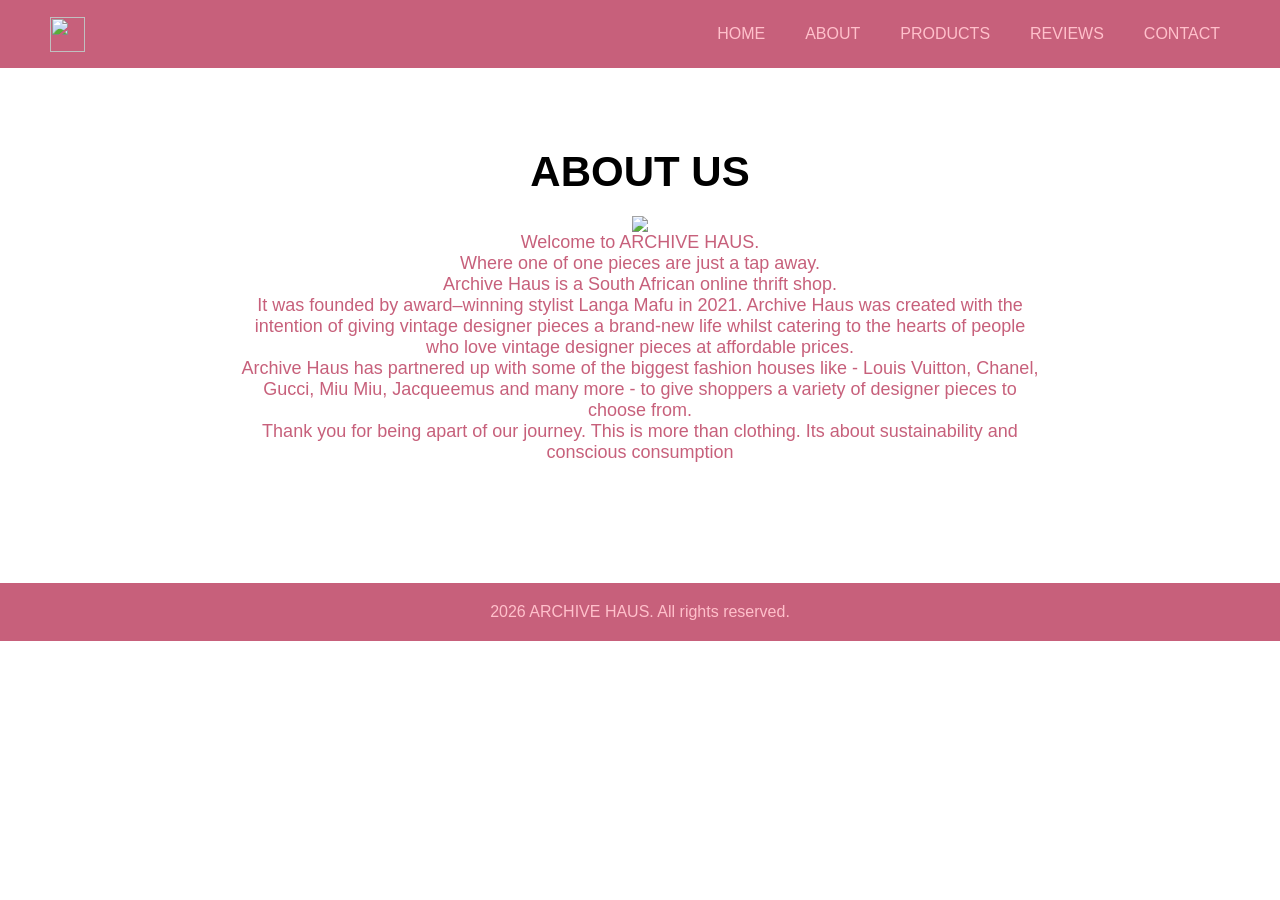
==== ARCHIVE HAUS/about.html @ 091455e6 "Add files via upload" ====
<html lang="en">
<head>
    <meta charset="UTF-8">
    <meta name="viewport" content="width=*, initial-scale=1.0">
    <title>Document</title>
    <style>
        * {
        margin: 0;
        padding: 0;
        box-sizing: border-box;
        font-family: 'Helvetica', Arial, sans-serif;

    }
    header {
            background-color: #C7607B;
            color: pastel pink;
            padding: 15px 50px;
            display: flex;
            justify-content: space-between;
            align-items: center;
            position: sticky;
            top: 0;
            z-index: 1000;
    }
    .logo img {height: 35px; width: auto;}
    nav ul {list-style: none; display: flex; gap: 20px;}
    nav ul li {position: relative;}
    nav ul li a {color: pink; text-decoration: none; font-weight: 500; padding: 10px; display: block;}
    nav ul li {color: #C7607B;}
    .dropdown-content {display: none; position: absolute; background-color: #C7607B; min-width: 200px; top: 100%; left: 0;}
    .dropdown:hover .dropdown-content {display: block;}
    .dropdown-content a {padding: 12px 16px; font-weight: normal;}

    .about-section {
        padding: 80px 50px;
        max-width: 900px;
        margin: 0 auto;
        text-align: center;
    }
    .about-section h1 {
        font-size: 42px;
        margin-bottom: 20px;
    }
    .about-section p {
        font-size: 18px;
        line-height: 1,8;
        color: #C7607B;
        margin-bottom: 30px 0;
    }
    .about-img {
        width: 100%;
        max-width: 600px;
        border-radius: 8px;
        margin: 30px 0;
    }
    footer {
        background-color: #C7607B;
        color: pink;
        text-align: center;
        padding: 20px;
        margin-top: 40px;
    }
    </style>
</head>
<body>
    <header>
        <a href="index.html" class="logo">
            <img src="AH LOGO 2.jpg">
        </a>
        <nav>
            <ul>
            <li><a href="index.html">HOME</a></li>
            <!--About dropdown-->
            <li class="dropdown">
                <a href="about.html">ABOUT</a>
                <div class="dropdown-content">
                    <a href="about.html">About Us</a>
                    <a href="mission-vision.html">Mission & Vision</a>
                </div>
            </li>
            <!--Products dropdown-->
            <li class="dropdown">
                <a href="products.html">PRODUCTS</a>
                <div class="dropdown-content">
                    <a href="bags.html">Bags</a>
                    <a href="dresses.html">Dresses</a>
                    <a href="pants.html">Pants</a>
                    <a href="shoes.html">Shoes</a>
                    <a href="accessories">Accessories</a>
                </div>
            </li>

            <Li><a href="reviews.html">REVIEWS</a></Li>
            <li><a href="contact.html">CONTACT</a></li>
            </ul>
        </nav>
    </header>

    <section class="about-section">
        <h1>ABOUT US</h1>
        <img src="AH LOGO 2.jpg">
        <p>Welcome to ARCHIVE HAUS.</p>
        <p>Where one of one pieces are just a tap away.</p>
        <p>Archive Haus is a South African online thrift shop.</p>
        <p>It was founded by award–winning stylist Langa Mafu in 2021. Archive Haus was created with the intention of giving vintage designer pieces a brand-new life whilst catering to the hearts of people who love vintage designer pieces at affordable prices.</p>
        <p> Archive Haus has partnered up with some of the biggest fashion houses like - Louis Vuitton, Chanel, Gucci, Miu Miu, Jacqueemus and many more - to give shoppers a variety of designer pieces to choose from. </p>
        <p>Thank you for being apart of our journey. This is more than clothing. Its about sustainability and conscious consumption</p>
    </section>
    <footer>
        <p>2026 ARCHIVE HAUS. All rights reserved.</p>
    </footer>
</body>
</html>
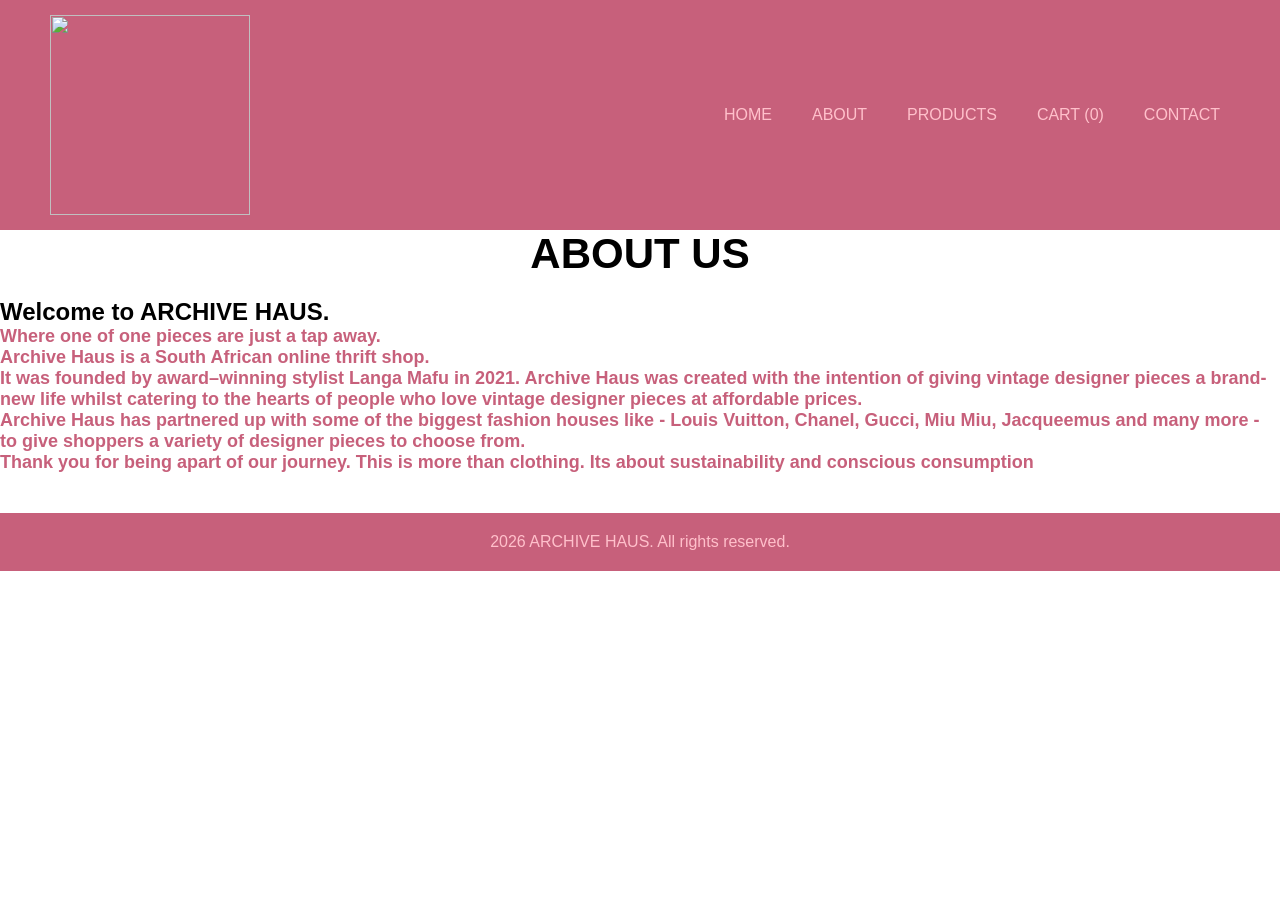
==== commit 0ad4fe95: "Add files via upload" ====
--- a/ARCHIVE HAUS/about.html
+++ b/ARCHIVE HAUS/about.html
@@ -2,70 +2,13 @@
 <head>
     <meta charset="UTF-8">
     <meta name="viewport" content="width=*, initial-scale=1.0">
-    <title>Document</title>
-    <style>
-        * {
-        margin: 0;
-        padding: 0;
-        box-sizing: border-box;
-        font-family: 'Helvetica', Arial, sans-serif;
-
-    }
-    header {
-            background-color: #C7607B;
-            color: pastel pink;
-            padding: 15px 50px;
-            display: flex;
-            justify-content: space-between;
-            align-items: center;
-            position: sticky;
-            top: 0;
-            z-index: 1000;
-    }
-    .logo img {height: 35px; width: auto;}
-    nav ul {list-style: none; display: flex; gap: 20px;}
-    nav ul li {position: relative;}
-    nav ul li a {color: pink; text-decoration: none; font-weight: 500; padding: 10px; display: block;}
-    nav ul li {color: #C7607B;}
-    .dropdown-content {display: none; position: absolute; background-color: #C7607B; min-width: 200px; top: 100%; left: 0;}
-    .dropdown:hover .dropdown-content {display: block;}
-    .dropdown-content a {padding: 12px 16px; font-weight: normal;}
-
-    .about-section {
-        padding: 80px 50px;
-        max-width: 900px;
-        margin: 0 auto;
-        text-align: center;
-    }
-    .about-section h1 {
-        font-size: 42px;
-        margin-bottom: 20px;
-    }
-    .about-section p {
-        font-size: 18px;
-        line-height: 1,8;
-        color: #C7607B;
-        margin-bottom: 30px 0;
-    }
-    .about-img {
-        width: 100%;
-        max-width: 600px;
-        border-radius: 8px;
-        margin: 30px 0;
-    }
-    footer {
-        background-color: #C7607B;
-        color: pink;
-        text-align: center;
-        padding: 20px;
-        margin-top: 40px;
-    }
-    </style>
+    <title>ABOUT </title>
+<link rel="stylesheet" href="style.css">
 </head>
 <body>
     <header>
         <a href="index.html" class="logo">
-            <img src="AH LOGO 2.jpg">
+            <img src="C:\Users\Student\Documents\ARCHIVE HAUS\AH IMAGES\AH LOGO 2.jpg">
         </a>
         <nav>
             <ul>
@@ -85,12 +28,12 @@
                     <a href="bags.html">Bags</a>
                     <a href="dresses.html">Dresses</a>
                     <a href="pants.html">Pants</a>
+                    <a href="tops.html">Tops</a>
                     <a href="shoes.html">Shoes</a>
-                    <a href="accessories">Accessories</a>
+                    <a href="accessories.html">Accessories</a>
                 </div>
             </li>
-
-            <Li><a href="reviews.html">REVIEWS</a></Li>
+            <li><a href ="cart.html">CART (<span id="cart-count">0</span>)</a></li>
             <li><a href="contact.html">CONTACT</a></li>
             </ul>
         </nav>
@@ -98,16 +41,16 @@
 
     <section class="about-section">
         <h1>ABOUT US</h1>
-        <img src="AH LOGO 2.jpg">
-        <p>Welcome to ARCHIVE HAUS.</p>
-        <p>Where one of one pieces are just a tap away.</p>
-        <p>Archive Haus is a South African online thrift shop.</p>
-        <p>It was founded by award–winning stylist Langa Mafu in 2021. Archive Haus was created with the intention of giving vintage designer pieces a brand-new life whilst catering to the hearts of people who love vintage designer pieces at affordable prices.</p>
-        <p> Archive Haus has partnered up with some of the biggest fashion houses like - Louis Vuitton, Chanel, Gucci, Miu Miu, Jacqueemus and many more - to give shoppers a variety of designer pieces to choose from. </p>
-        <p>Thank you for being apart of our journey. This is more than clothing. Its about sustainability and conscious consumption</p>
+        <h2>Welcome to ARCHIVE HAUS.</h2>
+        <h3>Where one of one pieces are just a tap away.</p>
+        <h3>Archive Haus is a South African online thrift shop.</h3>
+        <h3>It was founded by award–winning stylist Langa Mafu in 2021. Archive Haus was created with the intention of giving vintage designer pieces a brand-new life whilst catering to the hearts of people who love vintage designer pieces at affordable prices.</h3>
+        <h3> Archive Haus has partnered up with some of the biggest fashion houses like - Louis Vuitton, Chanel, Gucci, Miu Miu, Jacqueemus and many more - to give shoppers a variety of designer pieces to choose from. </h3>
+        <h3>Thank you for being apart of our journey. This is more than clothing. Its about sustainability and conscious consumption</h3>
     </section>
     <footer>
         <p>2026 ARCHIVE HAUS. All rights reserved.</p>
     </footer>
+    <script src="cart.js"></script>
 </body>
 </html>
--- a/ARCHIVE HAUS/style.css
+++ b/ARCHIVE HAUS/style.css
@@ -0,0 +1,295 @@
+* {
+            margin: 0; 
+            padding: 0;
+            box-sizing: border-box;
+            font-family: 'Algerian', Arial, sans-serif;
+
+        }
+        header {
+            background-color: #C7607B;
+            color: pastel pink;
+            padding: 15px 50px;
+            display: flex;
+            justify-content: space-between;
+            align-items: center;
+            position: sticky;
+            top: 0;
+            z-index: 1000;
+        }
+        .logo {
+            width: 200px;
+            height: auto;
+        }
+        nav ul {
+            list-style: none;
+            display: flex;
+            gap: 20px;
+        }
+        nav ul li {
+            position: relative;
+        }
+        nav ul li a {
+            color: pink;
+            text-decoration: none;
+            font-weight: 500;
+            padding: 10px;
+            display: block;
+        }
+        nav ul li a:hover {
+            color: #f1c6c3;
+        }
+        .dropdown-content {
+            display:none;
+            position: absolute;
+            background-color: #f1c6c3;
+            min-width: 200px;
+            top: 100%;
+            left: 0;
+            border-radius: 1px solid pink;
+            border-radius: 4px;
+        }
+        .dropdown-content a {
+            padding: 12px 16px;
+            font-weight: normal;
+        }
+        .dropdown:hover .dropdown-content {
+            display:block
+        }
+        .hero {
+            background: linear-gradient(rgba(0,0,0,0,6), rgba(0,0,0,0,6)), url("C:\Users\Student\Documents\ARCHIVE HAUS\AH IMAGES\AH LOGO 2.jpg")center/cover no repeeat;
+            height: 70vh;
+            color:pink;
+            display: flex;
+            flex: column;
+            justify-content: center;
+            align-items: center;
+            text-align: center;
+        }
+        .hero h1 {
+            font-size: 50px;
+            margin-bottom: 15px;
+
+        }
+        footer {
+            background-color: #FF46A2;
+            color: pink;
+            text-align: center;
+            padding: 20px;
+            margin-top: 40px;
+        }
+* {
+        margin: 0;
+        padding: 0;
+        box-sizing: border-box;
+        font-family: 'Helvetica', Arial, san s-serif;
+    }
+    header {
+            background-color: #C7607B;
+            color: pastel pink;
+            padding: 15px 50px;
+            display: flex;
+            justify-content: space-between;
+            align-items: center;
+            position: sticky;
+            top: 0;
+            z-index: 1000;
+    }
+    .logo img {height: 35px; width: auto;}
+    nav ul {list-style: none; display: flex; gap: 20px;}
+    nav ul li {position: relative;}
+    nav ul li a {color: pink; text-decoration: none; font-weight: 500; padding: 10px; display: block;}
+    nav ul li {color: #C7607B;}
+    .dropdown-content {display: none; position: absolute; background-color: #C7607B; min-width: 200px; top: 100%; left: 0;}
+    .dropdown:hover .dropdown-content {display: block;}
+    .dropdown-content a {padding: 12px 16px; font-weight: normal;}
+about-section {
+        padding: 80px 50px;
+        max-width: 900px;
+        margin: 0 auto;
+        text-align: center;
+    }
+    .about-section h1 {
+        font-size: 42px;
+        margin-bottom: 20px;
+        text-align: center;
+    }
+    .about-section h3 {
+        font-size: 18px;
+        line-height: 1,8;
+        color: #C7607B;
+        margin-bottom: 30px 0;
+    }
+
+    
+    footer {
+        background-color: #C7607B;
+        color: pink;
+        text-align: center;
+        padding: 20px;
+        margin-top: 40px;
+    }
+    * {
+        margin: 0;
+        padding: 0;
+        box-sizing: border-box;
+        font-family: 'Helvetica', Arial, sans-serif;
+         }
+         header {
+            background-color: #C7607B;
+            color: pastel pink;
+            padding: 15px 50px;
+            display: flex;
+            justify-content: space-between;
+            align-items: center;
+            position: sticky;
+            top: 0;
+            z-index: 1000;
+    }
+     .logo img {height: 35px; width: auto;}
+    nav ul {list-style: none; display: flex; gap: 20px;}
+    nav ul li {position: relative;}
+    nav ul li a {color: pink; text-decoration: none; font-weight: 500; padding: 10px; display: block;}
+    nav ul li {color: #C7607B;}
+    .dropdown-content {display: none; position: absolute; background-color: #C7607B; min-width: 200px; top: 100%; left: 0;}
+    .dropdown:hover .dropdown-content {display: block;}
+    .dropdown-content a {padding: 12px 16px; font-weight: normal;}
+.mission-vision-section {
+        padding: 80px 50px;
+        max-width: 900px;
+        margin: 0 auto;
+        text-align: center;
+    }
+    .mission-vision-section h1 {
+        font-size: 42px;
+        margin-bottom: 20px;
+    }
+    .mission-vision-section p {
+        font-size: 18px;
+        line-height: 1,8;
+        color: #C7607B;
+        margin-bottom: 30px 0;
+    }
+    .mission-vision-img {
+        width: 50%;
+        max-width: 600px;
+        border-radius: 8px;
+        margin: 30px 0;
+    }
+    footer {
+        background-color: #C7607B;
+        color: pink;
+        text-align: center;
+        padding: 20px;
+        margin-top: 40px;
+    }
+    .product-grid {
+        display: grid;
+        grid-template-columns: repeat(2, 1fr);
+        gap: 5px;
+        padding: 5px;
+    }
+    .product-card {
+        background: #C7607B;
+        padding: 15px;
+        text-align: center;
+        border: 1px solid #eee;
+    }
+    .product img {
+        width: 25%;
+        height: 100px;
+        object-fit: cover;
+        border-radius: 8px;
+    }
+    .cart-container {
+        max-width: 800px;
+        margin: 30px auto;
+        padding: 20px;
+        background:#C7607B;
+        border-radius: 8px;
+
+    }
+    .cart-item{
+        display: flex;
+        align-items: center;
+        justify-content: space-between;
+        border-bottom: 1px solid #eee;
+        padding: 15px 0;
+        gap: 15px;
+    }
+    .cart-item img {
+        width: 80px;
+        height: 80px;
+        object-fit: cover;
+        border-radius: 5px;
+    }
+    .cart-item-details {
+        flex: 1;
+        text-align: left;
+    }
+    cart-item-details h4 {
+        margin: 0;
+        font-size: 16px;
+    }
+    .cart-item-details p {
+        margin: 5px 0;
+        color: pink;
+        font-size: 14px;
+    }
+    .cart-price {
+        font-weight: bold;
+        color:#f1c6c3;
+    }
+    .remove-btn {
+        background: #FF46A2;
+        color: white;
+        border: none;
+        padding: 6px 12px;
+        border-radius: 5px;
+        cursor: pointer;
+    }
+    .remove-btn:hover {
+        background: pink;
+
+    }
+    .cart-total {
+        text-align: right;
+        margin-top: 20px;
+        padding-top: 20px;
+        border-top: 2px solid #f1c6c3;
+    }
+    .cart-total h2 {
+        color:#C7607B;
+
+}
+.checkout-btn {
+    background:#C7607B;
+    color: white;
+    width: 50%;
+    padding: 15px;
+    font-size: 18px;
+    border:none;
+    border-radius: 8px;
+    cursor: pointer;
+    margin-top: 15px;
+}
+.checkout-btn:hover {
+    background: #a94d67;
+}
+.empty-cart {
+    text-align: center;
+    padding: 50px;
+    color: #f1c6c3;
+}
+img{
+    max-width: 200px !important;
+    max-height: 200px !important;
+    width: 200px !important;
+    height: 200px !important;
+    object-fit: cover !important;
+
+}
+.product-grid {
+    display: grid !important;
+    grid-template-columns: repeat(2, 1fr) !important;
+    gap: 20px !important;
+}
